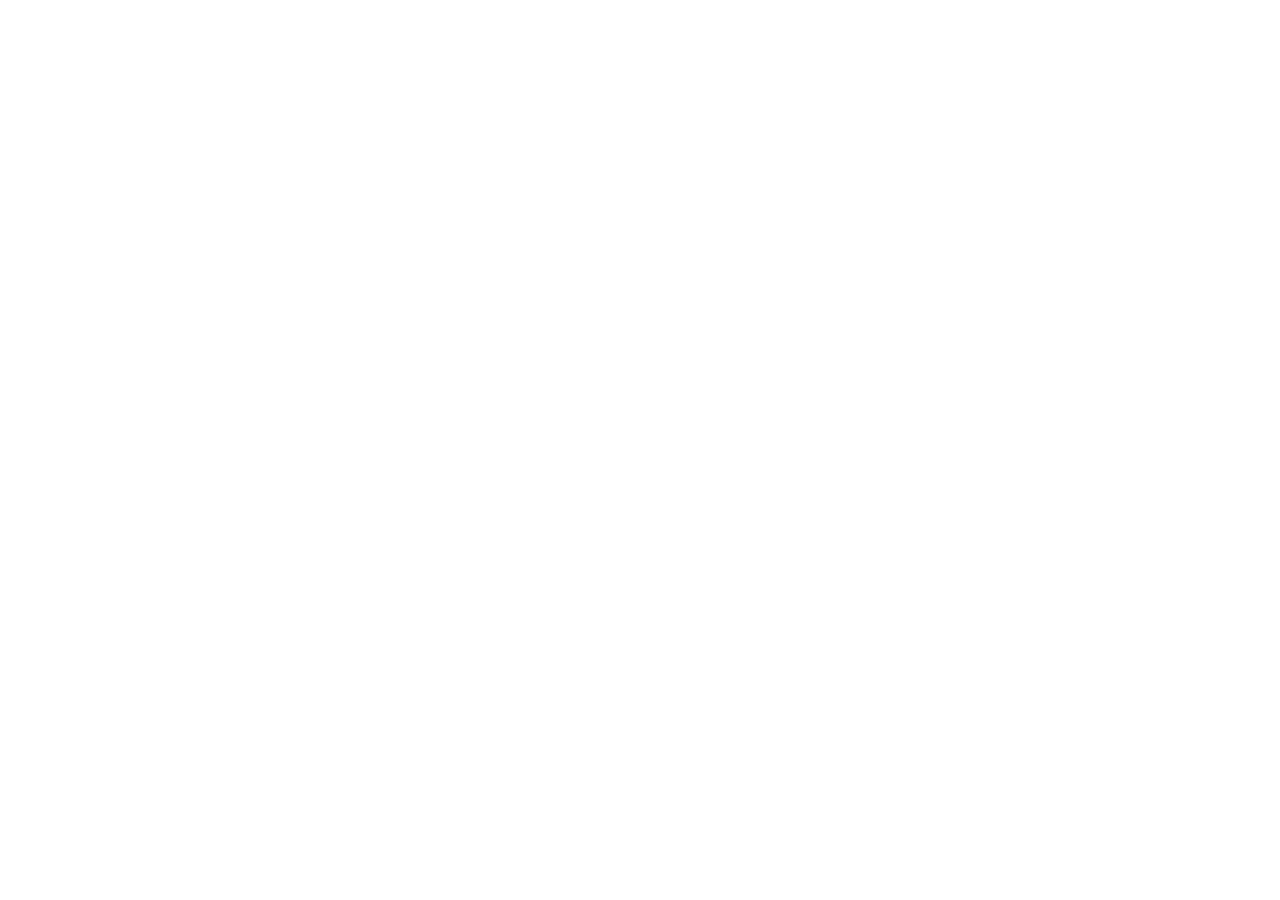
==== 404/index.html @ 96be4768 "notedrop: publish 2 item(s) at 2026-04-26T18:14:52.097Z" ====
<!DOCTYPE html><html lang="ko"><head><meta charSet="utf-8"/><meta name="viewport" content="width=device-width, initial-scale=1"/><link rel="stylesheet" href="/notedrop-share/_next/static/css/505f42830174581b.css" data-precedence="next"/><link rel="stylesheet" href="/notedrop-share/_next/static/css/45b70f10c1c86bae.css" data-precedence="next"/><link rel="preload" as="script" fetchPriority="low" href="/notedrop-share/_next/static/chunks/webpack-0ca7c1f6a321df6b.js"/><script src="/notedrop-share/_next/static/chunks/fd9d1056-759c2996da292bac.js" async=""></script><script src="/notedrop-share/_next/static/chunks/2117-b1341d2aa715d3b3.js" async=""></script><script src="/notedrop-share/_next/static/chunks/main-app-089dc41da0d71f62.js" async=""></script><script src="/notedrop-share/_next/static/chunks/app/layout-e84209d0d55bd351.js" async=""></script><meta name="robots" content="noindex"/><title>notedrop</title><meta name="description" content="옵시디언 vault 의 일부 노트를 정적 뷰어로 발행"/><link rel="icon" href="/favicon.ico"/><script src="/notedrop-share/_next/static/chunks/polyfills-42372ed130431b0a.js" noModule=""></script></head><body data-layout="default"><script src="/notedrop-share/_next/static/chunks/webpack-0ca7c1f6a321df6b.js" async=""></script><script>(self.__next_f=self.__next_f||[]).push([0]);self.__next_f.push([2,null])</script><script>self.__next_f.push([1,"1:HL[\"/notedrop-share/_next/static/css/505f42830174581b.css\",\"style\"]\n2:HL[\"/notedrop-share/_next/static/css/45b70f10c1c86bae.css\",\"style\"]\n"])</script><script>self.__next_f.push([1,"3:I[12846,[],\"\"]\n5:I[4707,[],\"\"]\n6:I[36423,[],\"\"]\n7:I[31824,[\"3185\",\"static/chunks/app/layout-e84209d0d55bd351.js\"],\"default\"]\nd:I[61060,[],\"\"]\n8:{\"fontFamily\":\"system-ui,\\\"Segoe UI\\\",Roboto,Helvetica,Arial,sans-serif,\\\"Apple Color Emoji\\\",\\\"Segoe UI Emoji\\\"\",\"height\":\"100vh\",\"textAlign\":\"center\",\"display\":\"flex\",\"flexDirection\":\"column\",\"alignItems\":\"center\",\"justifyContent\":\"center\"}\n9:{\"display\":\"inline-block\",\"margin\":\"0 20px 0 0\",\"padding\":\"0 23px 0 0\",\"fontSize\":24,\"fontWeight\":500,\"verticalAlign\":\"top\",\"lineHeight\":\"49px\"}\na:{\"display\":\"inline-block\"}\nb:{\"fontSize\":14,\"fontWeight\":400,\"lineHeight\":\"49px\",\"margin\":0}\ne:[]\n"])</script><script>self.__next_f.push([1,"0:[\"$\",\"$L3\",null,{\"buildId\":\"UEJrv9mFhh87eHtekMxFf\",\"assetPrefix\":\"/notedrop-share\",\"urlParts\":[\"\",\"_not-found\",\"\"],\"initialTree\":[\"\",{\"children\":[\"/_not-found\",{\"children\":[\"__PAGE__\",{}]}]},\"$undefined\",\"$undefined\",true],\"initialSeedData\":[\"\",{\"children\":[\"/_not-found\",{\"children\":[\"__PAGE__\",{},[[\"$L4\",[[\"$\",\"title\",null,{\"children\":\"404: This page could not be found.\"}],[\"$\",\"div\",null,{\"style\":{\"fontFamily\":\"system-ui,\\\"Segoe UI\\\",Roboto,Helvetica,Arial,sans-serif,\\\"Apple Color Emoji\\\",\\\"Segoe UI Emoji\\\"\",\"height\":\"100vh\",\"textAlign\":\"center\",\"display\":\"flex\",\"flexDirection\":\"column\",\"alignItems\":\"center\",\"justifyContent\":\"center\"},\"children\":[\"$\",\"div\",null,{\"children\":[[\"$\",\"style\",null,{\"dangerouslySetInnerHTML\":{\"__html\":\"body{color:#000;background:#fff;margin:0}.next-error-h1{border-right:1px solid rgba(0,0,0,.3)}@media (prefers-color-scheme:dark){body{color:#fff;background:#000}.next-error-h1{border-right:1px solid rgba(255,255,255,.3)}}\"}}],[\"$\",\"h1\",null,{\"className\":\"next-error-h1\",\"style\":{\"display\":\"inline-block\",\"margin\":\"0 20px 0 0\",\"padding\":\"0 23px 0 0\",\"fontSize\":24,\"fontWeight\":500,\"verticalAlign\":\"top\",\"lineHeight\":\"49px\"},\"children\":\"404\"}],[\"$\",\"div\",null,{\"style\":{\"display\":\"inline-block\"},\"children\":[\"$\",\"h2\",null,{\"style\":{\"fontSize\":14,\"fontWeight\":400,\"lineHeight\":\"49px\",\"margin\":0},\"children\":\"This page could not be found.\"}]}]]}]}]],null],null],null]},[null,[\"$\",\"$L5\",null,{\"parallelRouterKey\":\"children\",\"segmentPath\":[\"children\",\"/_not-found\",\"children\"],\"error\":\"$undefined\",\"errorStyles\":\"$undefined\",\"errorScripts\":\"$undefined\",\"template\":[\"$\",\"$L6\",null,{}],\"templateStyles\":\"$undefined\",\"templateScripts\":\"$undefined\",\"notFound\":\"$undefined\",\"notFoundStyles\":\"$undefined\"}]],null]},[[[[\"$\",\"link\",\"0\",{\"rel\":\"stylesheet\",\"href\":\"/notedrop-share/_next/static/css/505f42830174581b.css\",\"precedence\":\"next\",\"crossOrigin\":\"$undefined\"}],[\"$\",\"link\",\"1\",{\"rel\":\"stylesheet\",\"href\":\"/notedrop-share/_next/static/css/45b70f10c1c86bae.css\",\"precedence\":\"next\",\"crossOrigin\":\"$undefined\"}]],[\"$\",\"html\",null,{\"lang\":\"ko\",\"children\":[\"$\",\"body\",null,{\"data-layout\":\"default\",\"children\":[\"$\",\"$L7\",null,{\"children\":[\"$\",\"$L5\",null,{\"parallelRouterKey\":\"children\",\"segmentPath\":[\"children\"],\"error\":\"$undefined\",\"errorStyles\":\"$undefined\",\"errorScripts\":\"$undefined\",\"template\":[\"$\",\"$L6\",null,{}],\"templateStyles\":\"$undefined\",\"templateScripts\":\"$undefined\",\"notFound\":[[\"$\",\"title\",null,{\"children\":\"404: This page could not be found.\"}],[\"$\",\"div\",null,{\"style\":\"$8\",\"children\":[\"$\",\"div\",null,{\"children\":[[\"$\",\"style\",null,{\"dangerouslySetInnerHTML\":{\"__html\":\"body{color:#000;background:#fff;margin:0}.next-error-h1{border-right:1px solid rgba(0,0,0,.3)}@media (prefers-color-scheme:dark){body{color:#fff;background:#000}.next-error-h1{border-right:1px solid rgba(255,255,255,.3)}}\"}}],[\"$\",\"h1\",null,{\"className\":\"next-error-h1\",\"style\":\"$9\",\"children\":\"404\"}],[\"$\",\"div\",null,{\"style\":\"$a\",\"children\":[\"$\",\"h2\",null,{\"style\":\"$b\",\"children\":\"This page could not be found.\"}]}]]}]}]],\"notFoundStyles\":[]}]}]}]}]],null],null],\"couldBeIntercepted\":false,\"initialHead\":[[\"$\",\"meta\",null,{\"name\":\"robots\",\"content\":\"noindex\"}],\"$Lc\"],\"globalErrorComponent\":\"$d\",\"missingSlots\":\"$We\"}]\n"])</script><script>self.__next_f.push([1,"c:[[\"$\",\"meta\",\"0\",{\"name\":\"viewport\",\"content\":\"width=device-width, initial-scale=1\"}],[\"$\",\"meta\",\"1\",{\"charSet\":\"utf-8\"}],[\"$\",\"title\",\"2\",{\"children\":\"notedrop\"}],[\"$\",\"meta\",\"3\",{\"name\":\"description\",\"content\":\"옵시디언 vault 의 일부 노트를 정적 뷰어로 발행\"}],[\"$\",\"link\",\"4\",{\"rel\":\"icon\",\"href\":\"/favicon.ico\"}]]\n4:null\n"])</script></body></html>
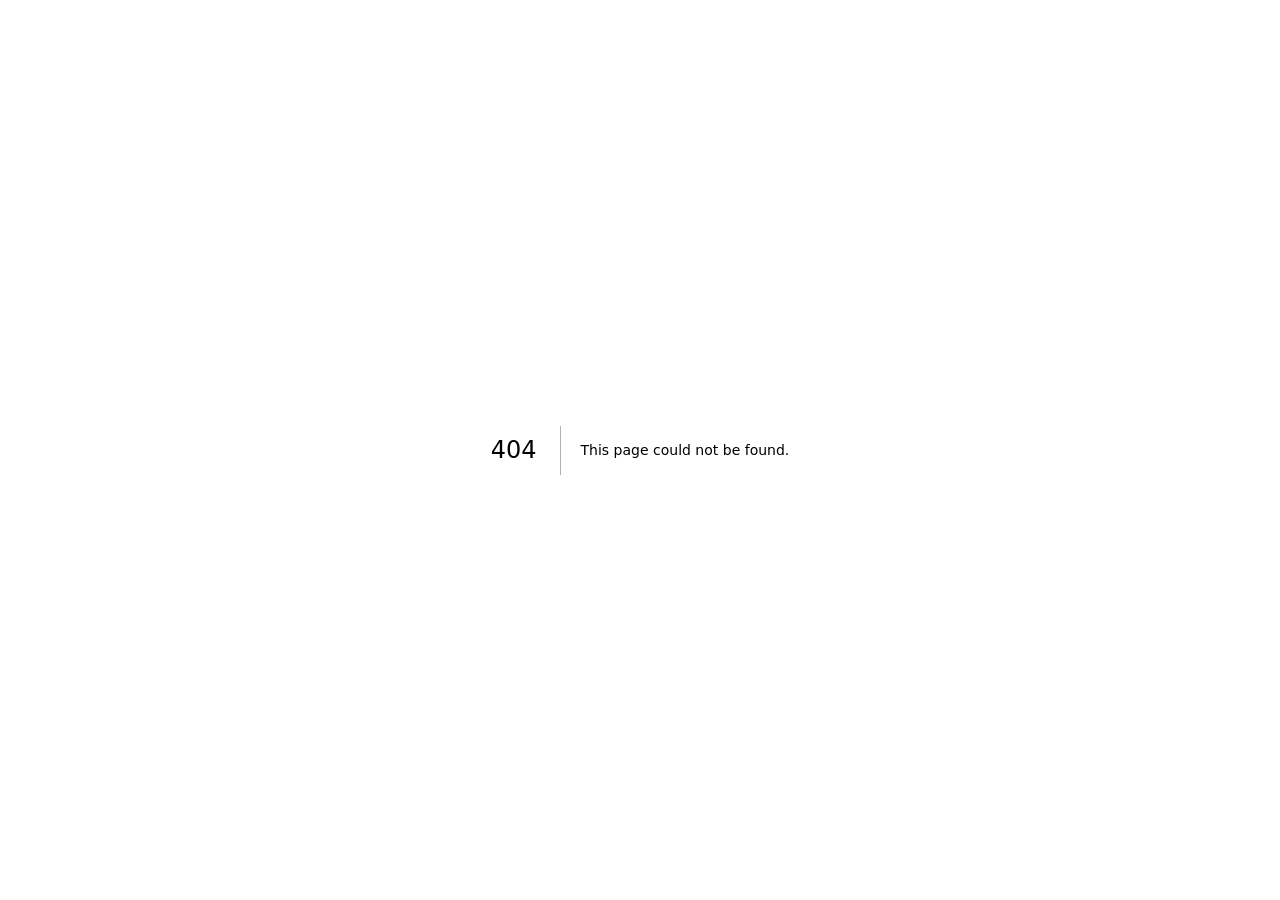
==== commit 620e0dff: "notedrop: publish 2 item(s) at 2026-04-28T21:15:17.536Z" ====
--- a/404/index.html
+++ b/404/index.html
@@ -1 +1 @@
-<!DOCTYPE html><html lang="ko"><head><meta charSet="utf-8"/><meta name="viewport" content="width=device-width, initial-scale=1"/><link rel="stylesheet" href="/notedrop-share/_next/static/css/505f42830174581b.css" data-precedence="next"/><link rel="stylesheet" href="/notedrop-share/_next/static/css/45b70f10c1c86bae.css" data-precedence="next"/><link rel="preload" as="script" fetchPriority="low" href="/notedrop-share/_next/static/chunks/webpack-0ca7c1f6a321df6b.js"/><script src="/notedrop-share/_next/static/chunks/fd9d1056-759c2996da292bac.js" async=""></script><script src="/notedrop-share/_next/static/chunks/2117-b1341d2aa715d3b3.js" async=""></script><script src="/notedrop-share/_next/static/chunks/main-app-089dc41da0d71f62.js" async=""></script><script src="/notedrop-share/_next/static/chunks/app/layout-e84209d0d55bd351.js" async=""></script><meta name="robots" content="noindex"/><title>notedrop</title><meta name="description" content="옵시디언 vault 의 일부 노트를 정적 뷰어로 발행"/><link rel="icon" href="/favicon.ico"/><script src="/notedrop-share/_next/static/chunks/polyfills-42372ed130431b0a.js" noModule=""></script></head><body data-layout="default"><script src="/notedrop-share/_next/static/chunks/webpack-0ca7c1f6a321df6b.js" async=""></script><script>(self.__next_f=self.__next_f||[]).push([0]);self.__next_f.push([2,null])</script><script>self.__next_f.push([1,"1:HL[\"/notedrop-share/_next/static/css/505f42830174581b.css\",\"style\"]\n2:HL[\"/notedrop-share/_next/static/css/45b70f10c1c86bae.css\",\"style\"]\n"])</script><script>self.__next_f.push([1,"3:I[12846,[],\"\"]\n5:I[4707,[],\"\"]\n6:I[36423,[],\"\"]\n7:I[31824,[\"3185\",\"static/chunks/app/layout-e84209d0d55bd351.js\"],\"default\"]\nd:I[61060,[],\"\"]\n8:{\"fontFamily\":\"system-ui,\\\"Segoe UI\\\",Roboto,Helvetica,Arial,sans-serif,\\\"Apple Color Emoji\\\",\\\"Segoe UI Emoji\\\"\",\"height\":\"100vh\",\"textAlign\":\"center\",\"display\":\"flex\",\"flexDirection\":\"column\",\"alignItems\":\"center\",\"justifyContent\":\"center\"}\n9:{\"display\":\"inline-block\",\"margin\":\"0 20px 0 0\",\"padding\":\"0 23px 0 0\",\"fontSize\":24,\"fontWeight\":500,\"verticalAlign\":\"top\",\"lineHeight\":\"49px\"}\na:{\"display\":\"inline-block\"}\nb:{\"fontSize\":14,\"fontWeight\":400,\"lineHeight\":\"49px\",\"margin\":0}\ne:[]\n"])</script><script>self.__next_f.push([1,"0:[\"$\",\"$L3\",null,{\"buildId\":\"UEJrv9mFhh87eHtekMxFf\",\"assetPrefix\":\"/notedrop-share\",\"urlParts\":[\"\",\"_not-found\",\"\"],\"initialTree\":[\"\",{\"children\":[\"/_not-found\",{\"children\":[\"__PAGE__\",{}]}]},\"$undefined\",\"$undefined\",true],\"initialSeedData\":[\"\",{\"children\":[\"/_not-found\",{\"children\":[\"__PAGE__\",{},[[\"$L4\",[[\"$\",\"title\",null,{\"children\":\"404: This page could not be found.\"}],[\"$\",\"div\",null,{\"style\":{\"fontFamily\":\"system-ui,\\\"Segoe UI\\\",Roboto,Helvetica,Arial,sans-serif,\\\"Apple Color Emoji\\\",\\\"Segoe UI Emoji\\\"\",\"height\":\"100vh\",\"textAlign\":\"center\",\"display\":\"flex\",\"flexDirection\":\"column\",\"alignItems\":\"center\",\"justifyContent\":\"center\"},\"children\":[\"$\",\"div\",null,{\"children\":[[\"$\",\"style\",null,{\"dangerouslySetInnerHTML\":{\"__html\":\"body{color:#000;background:#fff;margin:0}.next-error-h1{border-right:1px solid rgba(0,0,0,.3)}@media (prefers-color-scheme:dark){body{color:#fff;background:#000}.next-error-h1{border-right:1px solid rgba(255,255,255,.3)}}\"}}],[\"$\",\"h1\",null,{\"className\":\"next-error-h1\",\"style\":{\"display\":\"inline-block\",\"margin\":\"0 20px 0 0\",\"padding\":\"0 23px 0 0\",\"fontSize\":24,\"fontWeight\":500,\"verticalAlign\":\"top\",\"lineHeight\":\"49px\"},\"children\":\"404\"}],[\"$\",\"div\",null,{\"style\":{\"display\":\"inline-block\"},\"children\":[\"$\",\"h2\",null,{\"style\":{\"fontSize\":14,\"fontWeight\":400,\"lineHeight\":\"49px\",\"margin\":0},\"children\":\"This page could not be found.\"}]}]]}]}]],null],null],null]},[null,[\"$\",\"$L5\",null,{\"parallelRouterKey\":\"children\",\"segmentPath\":[\"children\",\"/_not-found\",\"children\"],\"error\":\"$undefined\",\"errorStyles\":\"$undefined\",\"errorScripts\":\"$undefined\",\"template\":[\"$\",\"$L6\",null,{}],\"templateStyles\":\"$undefined\",\"templateScripts\":\"$undefined\",\"notFound\":\"$undefined\",\"notFoundStyles\":\"$undefined\"}]],null]},[[[[\"$\",\"link\",\"0\",{\"rel\":\"stylesheet\",\"href\":\"/notedrop-share/_next/static/css/505f42830174581b.css\",\"precedence\":\"next\",\"crossOrigin\":\"$undefined\"}],[\"$\",\"link\",\"1\",{\"rel\":\"stylesheet\",\"href\":\"/notedrop-share/_next/static/css/45b70f10c1c86bae.css\",\"precedence\":\"next\",\"crossOrigin\":\"$undefined\"}]],[\"$\",\"html\",null,{\"lang\":\"ko\",\"children\":[\"$\",\"body\",null,{\"data-layout\":\"default\",\"children\":[\"$\",\"$L7\",null,{\"children\":[\"$\",\"$L5\",null,{\"parallelRouterKey\":\"children\",\"segmentPath\":[\"children\"],\"error\":\"$undefined\",\"errorStyles\":\"$undefined\",\"errorScripts\":\"$undefined\",\"template\":[\"$\",\"$L6\",null,{}],\"templateStyles\":\"$undefined\",\"templateScripts\":\"$undefined\",\"notFound\":[[\"$\",\"title\",null,{\"children\":\"404: This page could not be found.\"}],[\"$\",\"div\",null,{\"style\":\"$8\",\"children\":[\"$\",\"div\",null,{\"children\":[[\"$\",\"style\",null,{\"dangerouslySetInnerHTML\":{\"__html\":\"body{color:#000;background:#fff;margin:0}.next-error-h1{border-right:1px solid rgba(0,0,0,.3)}@media (prefers-color-scheme:dark){body{color:#fff;background:#000}.next-error-h1{border-right:1px solid rgba(255,255,255,.3)}}\"}}],[\"$\",\"h1\",null,{\"className\":\"next-error-h1\",\"style\":\"$9\",\"children\":\"404\"}],[\"$\",\"div\",null,{\"style\":\"$a\",\"children\":[\"$\",\"h2\",null,{\"style\":\"$b\",\"children\":\"This page could not be found.\"}]}]]}]}]],\"notFoundStyles\":[]}]}]}]}]],null],null],\"couldBeIntercepted\":false,\"initialHead\":[[\"$\",\"meta\",null,{\"name\":\"robots\",\"content\":\"noindex\"}],\"$Lc\"],\"globalErrorComponent\":\"$d\",\"missingSlots\":\"$We\"}]\n"])</script><script>self.__next_f.push([1,"c:[[\"$\",\"meta\",\"0\",{\"name\":\"viewport\",\"content\":\"width=device-width, initial-scale=1\"}],[\"$\",\"meta\",\"1\",{\"charSet\":\"utf-8\"}],[\"$\",\"title\",\"2\",{\"children\":\"notedrop\"}],[\"$\",\"meta\",\"3\",{\"name\":\"description\",\"content\":\"옵시디언 vault 의 일부 노트를 정적 뷰어로 발행\"}],[\"$\",\"link\",\"4\",{\"rel\":\"icon\",\"href\":\"/favicon.ico\"}]]\n4:null\n"])</script></body></html>+<!DOCTYPE html><html lang="ko"><head><meta charSet="utf-8"/><meta name="viewport" content="width=device-width, initial-scale=1"/><link rel="stylesheet" href="/notedrop-share/_next/static/css/505f42830174581b.css" data-precedence="next"/><link rel="stylesheet" href="/notedrop-share/_next/static/css/d1effc47b8fa3df0.css" data-precedence="next"/><link rel="preload" as="script" fetchPriority="low" href="/notedrop-share/_next/static/chunks/webpack-0ca7c1f6a321df6b.js"/><script src="/notedrop-share/_next/static/chunks/fd9d1056-b1d709dee189747e.js" async=""></script><script src="/notedrop-share/_next/static/chunks/2117-4307b88720447e8c.js" async=""></script><script src="/notedrop-share/_next/static/chunks/main-app-089dc41da0d71f62.js" async=""></script><meta name="robots" content="noindex"/><title>404: This page could not be found.</title><title>notedrop</title><meta name="description" content="옵시디언 vault 의 일부 노트를 정적 뷰어로 발행"/><link rel="icon" href="/favicon.ico"/><script src="/notedrop-share/_next/static/chunks/polyfills-42372ed130431b0a.js" noModule=""></script></head><body data-layout="default"><div style="font-family:system-ui,&quot;Segoe UI&quot;,Roboto,Helvetica,Arial,sans-serif,&quot;Apple Color Emoji&quot;,&quot;Segoe UI Emoji&quot;;height:100vh;text-align:center;display:flex;flex-direction:column;align-items:center;justify-content:center"><div><style>body{color:#000;background:#fff;margin:0}.next-error-h1{border-right:1px solid rgba(0,0,0,.3)}@media (prefers-color-scheme:dark){body{color:#fff;background:#000}.next-error-h1{border-right:1px solid rgba(255,255,255,.3)}}</style><h1 class="next-error-h1" style="display:inline-block;margin:0 20px 0 0;padding:0 23px 0 0;font-size:24px;font-weight:500;vertical-align:top;line-height:49px">404</h1><div style="display:inline-block"><h2 style="font-size:14px;font-weight:400;line-height:49px;margin:0">This page could not be found.</h2></div></div></div><script src="/notedrop-share/_next/static/chunks/webpack-0ca7c1f6a321df6b.js" async=""></script><script>(self.__next_f=self.__next_f||[]).push([0]);self.__next_f.push([2,null])</script><script>self.__next_f.push([1,"1:HL[\"/notedrop-share/_next/static/css/505f42830174581b.css\",\"style\"]\n2:HL[\"/notedrop-share/_next/static/css/d1effc47b8fa3df0.css\",\"style\"]\n"])</script><script>self.__next_f.push([1,"3:I[12846,[],\"\"]\n5:I[4707,[],\"\"]\n6:I[36423,[],\"\"]\nc:I[61060,[],\"\"]\n7:{\"fontFamily\":\"system-ui,\\\"Segoe UI\\\",Roboto,Helvetica,Arial,sans-serif,\\\"Apple Color Emoji\\\",\\\"Segoe UI Emoji\\\"\",\"height\":\"100vh\",\"textAlign\":\"center\",\"display\":\"flex\",\"flexDirection\":\"column\",\"alignItems\":\"center\",\"justifyContent\":\"center\"}\n8:{\"display\":\"inline-block\",\"margin\":\"0 20px 0 0\",\"padding\":\"0 23px 0 0\",\"fontSize\":24,\"fontWeight\":500,\"verticalAlign\":\"top\",\"lineHeight\":\"49px\"}\n9:{\"display\":\"inline-block\"}\na:{\"fontSize\":14,\"fontWeight\":400,\"lineHeight\":\"49px\",\"margin\":0}\nd:[]\n"])</script><script>self.__next_f.push([1,"0:[\"$\",\"$L3\",null,{\"buildId\":\"notedrop-viewer\",\"assetPrefix\":\"/notedrop-share\",\"urlParts\":[\"\",\"_not-found\",\"\"],\"initialTree\":[\"\",{\"children\":[\"/_not-found\",{\"children\":[\"__PAGE__\",{}]}]},\"$undefined\",\"$undefined\",true],\"initialSeedData\":[\"\",{\"children\":[\"/_not-found\",{\"children\":[\"__PAGE__\",{},[[\"$L4\",[[\"$\",\"title\",null,{\"children\":\"404: This page could not be found.\"}],[\"$\",\"div\",null,{\"style\":{\"fontFamily\":\"system-ui,\\\"Segoe UI\\\",Roboto,Helvetica,Arial,sans-serif,\\\"Apple Color Emoji\\\",\\\"Segoe UI Emoji\\\"\",\"height\":\"100vh\",\"textAlign\":\"center\",\"display\":\"flex\",\"flexDirection\":\"column\",\"alignItems\":\"center\",\"justifyContent\":\"center\"},\"children\":[\"$\",\"div\",null,{\"children\":[[\"$\",\"style\",null,{\"dangerouslySetInnerHTML\":{\"__html\":\"body{color:#000;background:#fff;margin:0}.next-error-h1{border-right:1px solid rgba(0,0,0,.3)}@media (prefers-color-scheme:dark){body{color:#fff;background:#000}.next-error-h1{border-right:1px solid rgba(255,255,255,.3)}}\"}}],[\"$\",\"h1\",null,{\"className\":\"next-error-h1\",\"style\":{\"display\":\"inline-block\",\"margin\":\"0 20px 0 0\",\"padding\":\"0 23px 0 0\",\"fontSize\":24,\"fontWeight\":500,\"verticalAlign\":\"top\",\"lineHeight\":\"49px\"},\"children\":\"404\"}],[\"$\",\"div\",null,{\"style\":{\"display\":\"inline-block\"},\"children\":[\"$\",\"h2\",null,{\"style\":{\"fontSize\":14,\"fontWeight\":400,\"lineHeight\":\"49px\",\"margin\":0},\"children\":\"This page could not be found.\"}]}]]}]}]],null],null],null]},[null,[\"$\",\"$L5\",null,{\"parallelRouterKey\":\"children\",\"segmentPath\":[\"children\",\"/_not-found\",\"children\"],\"error\":\"$undefined\",\"errorStyles\":\"$undefined\",\"errorScripts\":\"$undefined\",\"template\":[\"$\",\"$L6\",null,{}],\"templateStyles\":\"$undefined\",\"templateScripts\":\"$undefined\",\"notFound\":\"$undefined\",\"notFoundStyles\":\"$undefined\"}]],null]},[[[[\"$\",\"link\",\"0\",{\"rel\":\"stylesheet\",\"href\":\"/notedrop-share/_next/static/css/505f42830174581b.css\",\"precedence\":\"next\",\"crossOrigin\":\"$undefined\"}],[\"$\",\"link\",\"1\",{\"rel\":\"stylesheet\",\"href\":\"/notedrop-share/_next/static/css/d1effc47b8fa3df0.css\",\"precedence\":\"next\",\"crossOrigin\":\"$undefined\"}]],[\"$\",\"html\",null,{\"lang\":\"ko\",\"children\":[\"$\",\"body\",null,{\"data-layout\":\"default\",\"children\":[\"$\",\"$L5\",null,{\"parallelRouterKey\":\"children\",\"segmentPath\":[\"children\"],\"error\":\"$undefined\",\"errorStyles\":\"$undefined\",\"errorScripts\":\"$undefined\",\"template\":[\"$\",\"$L6\",null,{}],\"templateStyles\":\"$undefined\",\"templateScripts\":\"$undefined\",\"notFound\":[[\"$\",\"title\",null,{\"children\":\"404: This page could not be found.\"}],[\"$\",\"div\",null,{\"style\":\"$7\",\"children\":[\"$\",\"div\",null,{\"children\":[[\"$\",\"style\",null,{\"dangerouslySetInnerHTML\":{\"__html\":\"body{color:#000;background:#fff;margin:0}.next-error-h1{border-right:1px solid rgba(0,0,0,.3)}@media (prefers-color-scheme:dark){body{color:#fff;background:#000}.next-error-h1{border-right:1px solid rgba(255,255,255,.3)}}\"}}],[\"$\",\"h1\",null,{\"className\":\"next-error-h1\",\"style\":\"$8\",\"children\":\"404\"}],[\"$\",\"div\",null,{\"style\":\"$9\",\"children\":[\"$\",\"h2\",null,{\"style\":\"$a\",\"children\":\"This page could not be found.\"}]}]]}]}]],\"notFoundStyles\":[]}]}]}]],null],null],\"couldBeIntercepted\":false,\"initialHead\":[[\"$\",\"meta\",null,{\"name\":\"robots\",\"content\":\"noindex\"}],\"$Lb\"],\"globalErrorComponent\":\"$c\",\"missingSlots\":\"$Wd\"}]\n"])</script><script>self.__next_f.push([1,"b:[[\"$\",\"meta\",\"0\",{\"name\":\"viewport\",\"content\":\"width=device-width, initial-scale=1\"}],[\"$\",\"meta\",\"1\",{\"charSet\":\"utf-8\"}],[\"$\",\"title\",\"2\",{\"children\":\"notedrop\"}],[\"$\",\"meta\",\"3\",{\"name\":\"description\",\"content\":\"옵시디언 vault 의 일부 노트를 정적 뷰어로 발행\"}],[\"$\",\"link\",\"4\",{\"rel\":\"icon\",\"href\":\"/favicon.ico\"}]]\n4:null\n"])</script></body></html>
